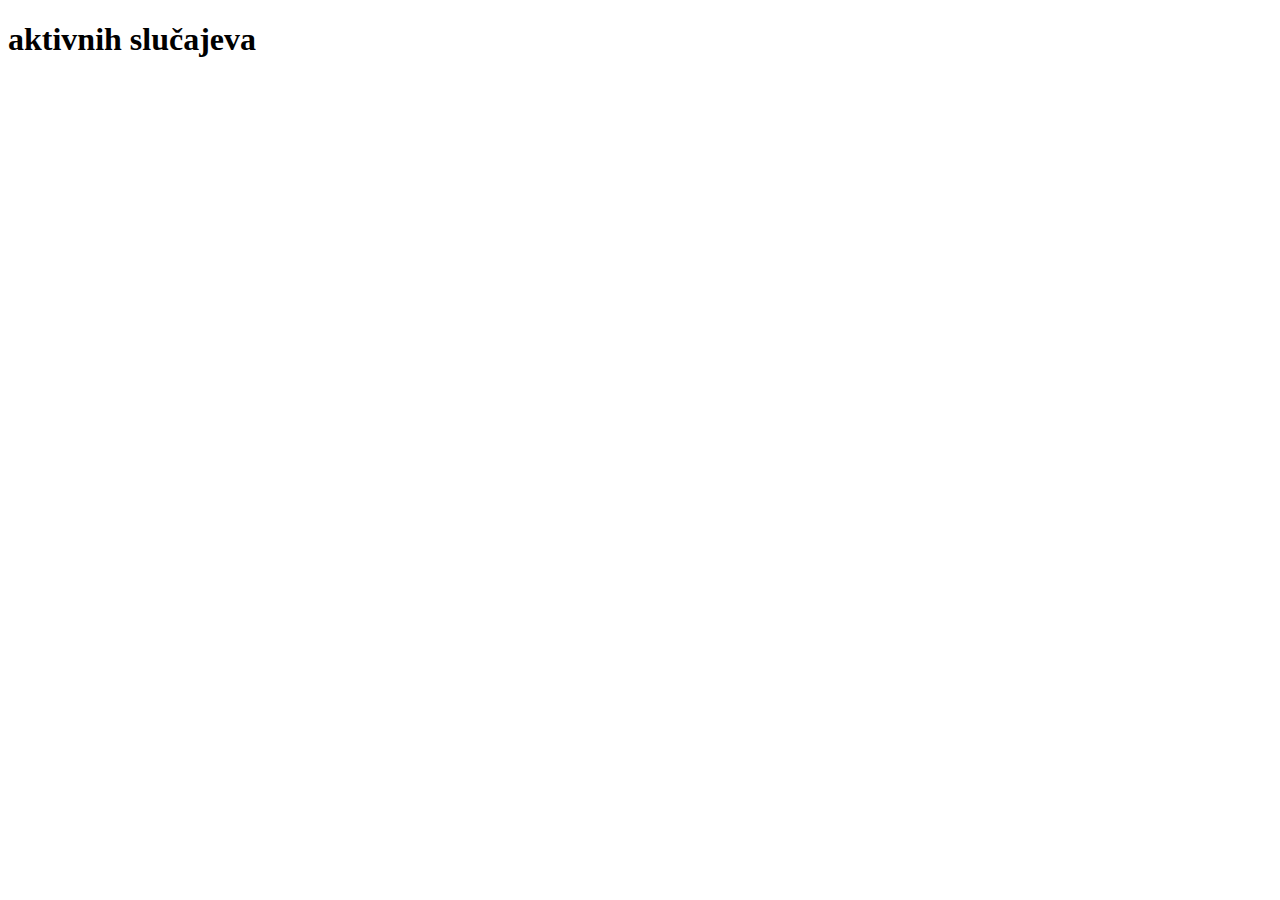
==== hr/index.html @ c07f1721 "Move into subfolder, add redirect" ====
<!DOCTYPE html>
<meta charset="UTF-8">
<title>COVID slučajevi u Hrvatskoj</title>
<script>
    fetch("/api/").then(r => r.json()).then(data => {
        let {SlucajeviHrvatska, UmrliHrvatska, IzlijeceniHrvatska} = data[0];
        document.getElementById("broj_aktivnih").innerHTML = SlucajeviHrvatska - UmrliHrvatska - IzlijeceniHrvatska;
    });
</script>
<h1><span id="broj_aktivnih"></span> aktivnih slučajeva</h1>
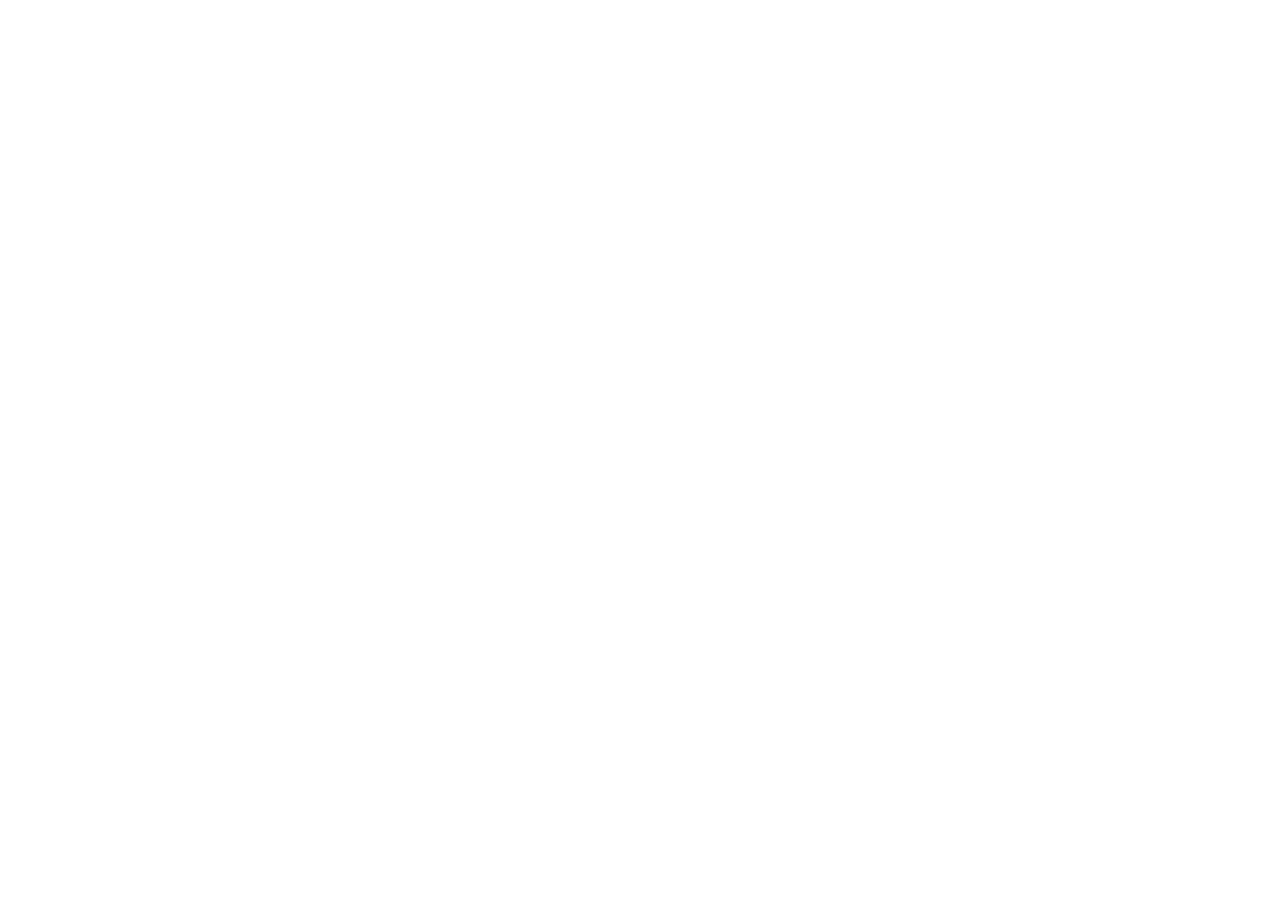
==== commit 6dd78e05: "First version of case chart" ====
--- a/hr/index.html
+++ b/hr/index.html
@@ -1,10 +1,48 @@
 <!DOCTYPE html>
 <meta charset="UTF-8">
 <title>COVID slučajevi u Hrvatskoj</title>
+<script src="https://cdn.jsdelivr.net/npm/chart.js@2.8.0"></script>
+<canvas id="chart" width="500" height="200"></canvas>
 <script>
     fetch("/api/").then(r => r.json()).then(data => {
-        let {SlucajeviHrvatska, UmrliHrvatska, IzlijeceniHrvatska} = data[0];
-        document.getElementById("broj_aktivnih").innerHTML = SlucajeviHrvatska - UmrliHrvatska - IzlijeceniHrvatska;
+        // Sort data points from earliest to latest
+        data.sort((a, b) => Date.parse(a.Datum) - Date.parse(b.Datum));
+        let dates = data.map(e => e.Datum.slice(0, 10));
+        let cases = data.map(e => e.SlucajeviHrvatska);
+        let deaths = data.map(e => e.UmrliHrvatska);
+        let recoveries = data.map(e => e.IzlijeceniHrvatska);
+        let active = data.map(e => e.SlucajeviHrvatska - e.UmrliHrvatska - e.IzlijeceniHrvatska);
+        let chart = new Chart(document.getElementById("chart").getContext("2d"), {
+            type: "line",
+            data: {
+                labels: dates,
+                datasets: [{
+                    label: "Slučajevi",
+                    data: cases,
+                    borderColor: "#F70",
+                    backgroundColor: "#FFF0"
+                }, {
+                    label: "Oporavljeni",
+                    data: recoveries,
+                    borderColor: "#0A0",
+                    backgroundColor: "#FFF0"
+                }, {
+                    label: "Umrli",
+                    data: deaths,
+                    borderColor: "#000",
+                    backgroundColor: "#FFF0"
+                }, {
+                    label: "Aktivni",
+                    data: active,
+                    borderColor: "#F00",
+                    backgroundColor: "#F005"
+                },]
+            },
+            options: {
+                tooltips: {
+                    mode: "index"
+                }
+            }
+        });
     });
 </script>
-<h1><span id="broj_aktivnih"></span> aktivnih slučajeva</h1>
